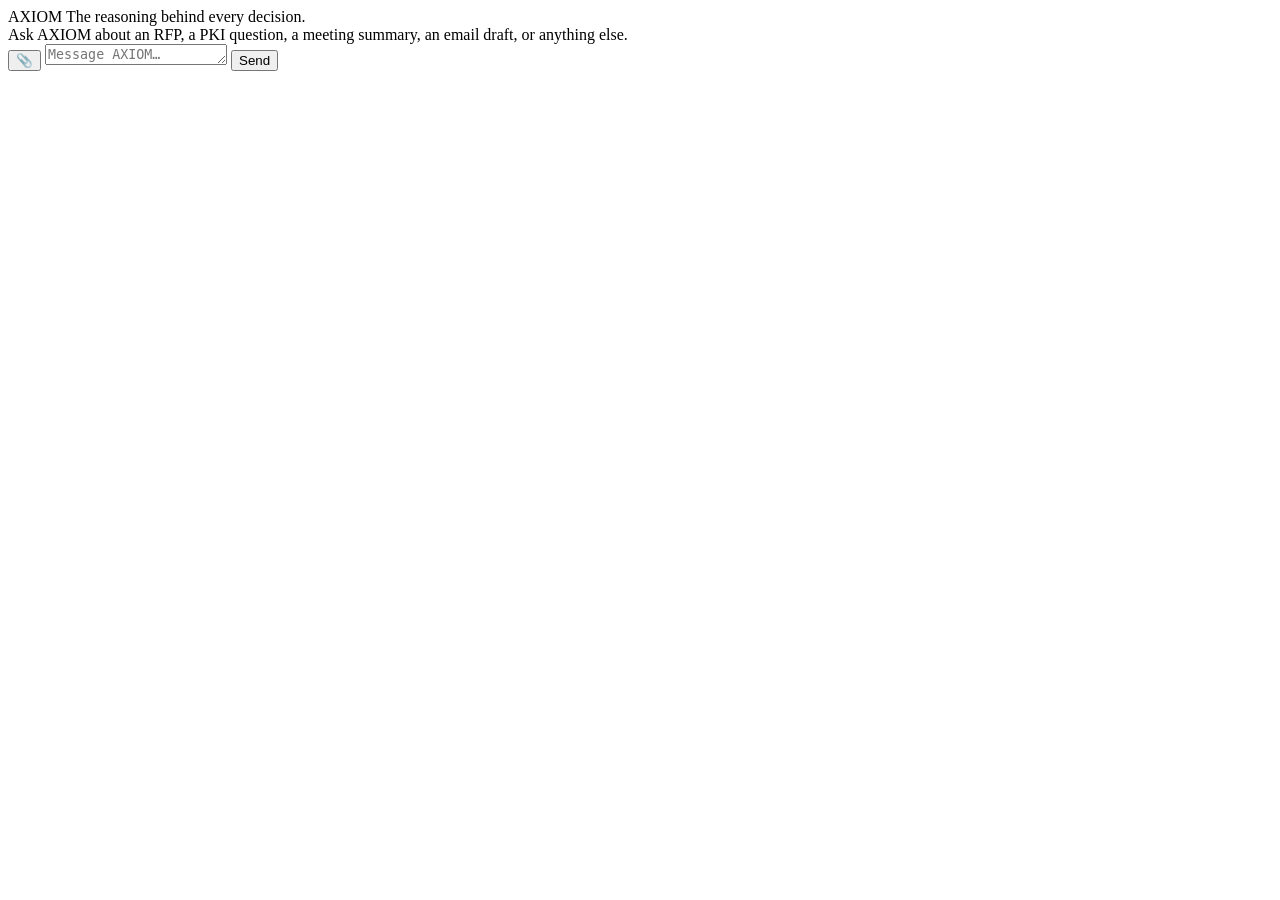
==== src/interface/web/templates/index.html @ 8586745f "feat: AXIOM v0.2.0 — Phase 2 work suite - AXIOM personality layer injected into every agent's system" ====
<!DOCTYPE html>
<html lang="en">
<head>
<meta charset="UTF-8">
<meta name="viewport" content="width=device-width, initial-scale=1.0">
<title>AXIOM</title>
<link rel="stylesheet" href="/static/style.css">
</head>
<body>
<div class="app">
  <header class="app-header">
    <div class="brand">
      <span class="brand-name">AXIOM</span>
      <span class="brand-tagline">The reasoning behind every decision.</span>
    </div>
  </header>

  <main class="chat" id="chat">
    <div class="empty-state" id="empty-state">
      Ask AXIOM about an RFP, a PKI question, a meeting summary, an email draft, or anything else.
    </div>
  </main>

  <div class="typing-indicator hidden" id="typing-indicator">
    <span></span><span></span><span></span>
  </div>

  <footer class="composer">
    <input type="file" id="file-input" accept="application/pdf" hidden>
    <button class="icon-btn" id="upload-btn" title="Upload PDF">📎</button>
    <textarea id="message-input" placeholder="Message AXIOM…" rows="1"></textarea>
    <button class="send-btn" id="send-btn" title="Send">Send</button>
  </footer>
</div>

<script src="/static/app.js"></script>
</body>
</html>
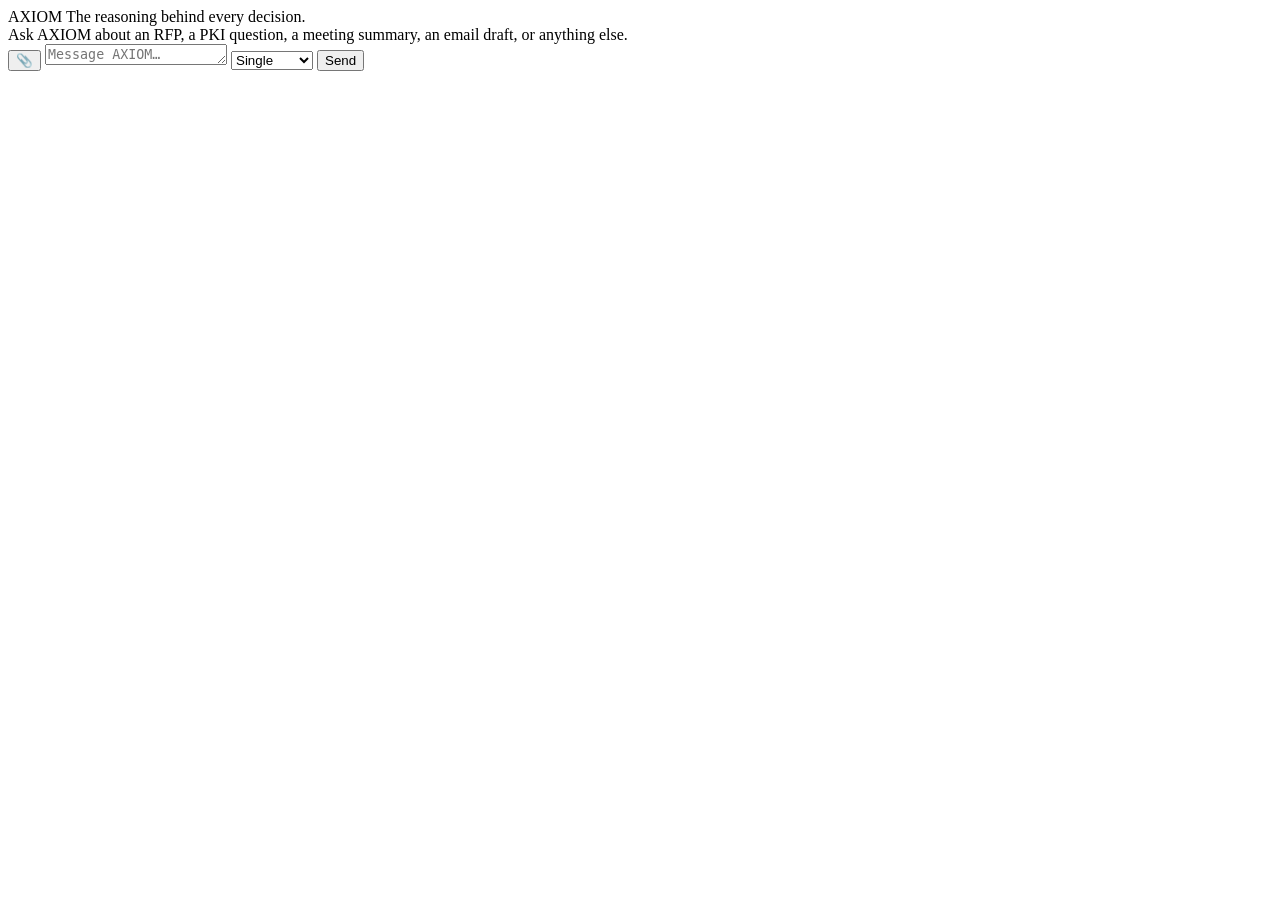
==== commit 7897efc5: "feat: AXIOM v0.3.0 — orchestration + action execution - Multi-agent orchestration engine (ensemble/p" ====
--- a/src/interface/web/templates/index.html
+++ b/src/interface/web/templates/index.html
@@ -29,6 +29,12 @@
     <input type="file" id="file-input" accept="application/pdf" hidden>
     <button class="icon-btn" id="upload-btn" title="Upload PDF">📎</button>
     <textarea id="message-input" placeholder="Message AXIOM…" rows="1"></textarea>
+    <select id="mode-select" title="Orchestration mode">
+      <option value="single">Single</option>
+      <option value="ensemble">Ensemble</option>
+      <option value="pipeline">Pipeline</option>
+      <option value="debate">Debate</option>
+    </select>
     <button class="send-btn" id="send-btn" title="Send">Send</button>
   </footer>
 </div>
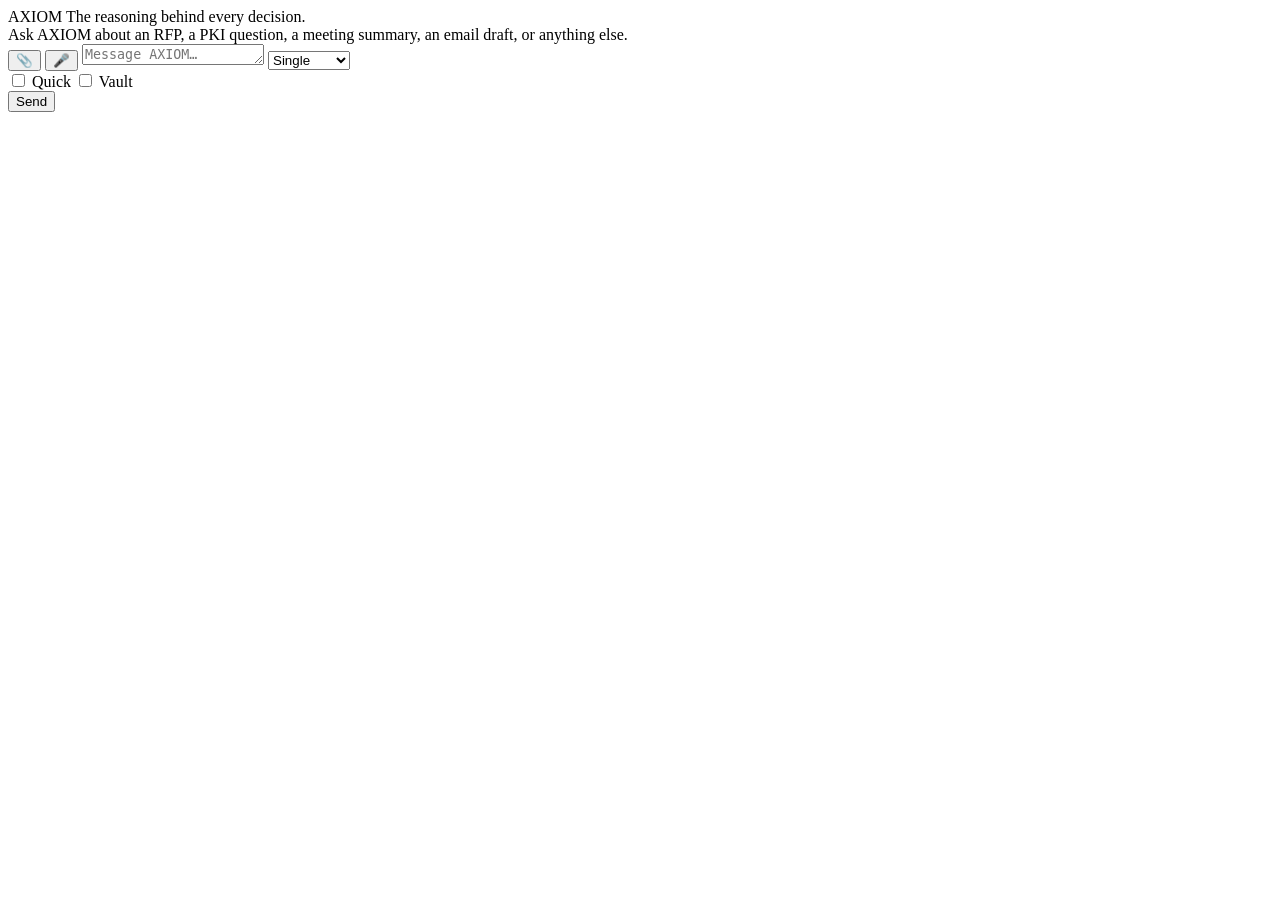
==== commit db55cd9b: "feat: wire council, voice STT/TTS into web UI (Phase 5) - POST /council route calls run_council(), r" ====
--- a/src/interface/web/templates/index.html
+++ b/src/interface/web/templates/index.html
@@ -28,13 +28,19 @@
   <footer class="composer">
     <input type="file" id="file-input" accept="application/pdf" hidden>
     <button class="icon-btn" id="upload-btn" title="Upload PDF">📎</button>
+    <button class="icon-btn" id="mic-btn" title="Voice input">🎤</button>
     <textarea id="message-input" placeholder="Message AXIOM…" rows="1"></textarea>
     <select id="mode-select" title="Orchestration mode">
       <option value="single">Single</option>
       <option value="ensemble">Ensemble</option>
       <option value="pipeline">Pipeline</option>
       <option value="debate">Debate</option>
+      <option value="council">Council</option>
     </select>
+    <div class="council-controls hidden" id="council-controls">
+      <label><input type="checkbox" id="quick-council"> Quick</label>
+      <label><input type="checkbox" id="save-vault"> Vault</label>
+    </div>
     <button class="send-btn" id="send-btn" title="Send">Send</button>
   </footer>
 </div>
